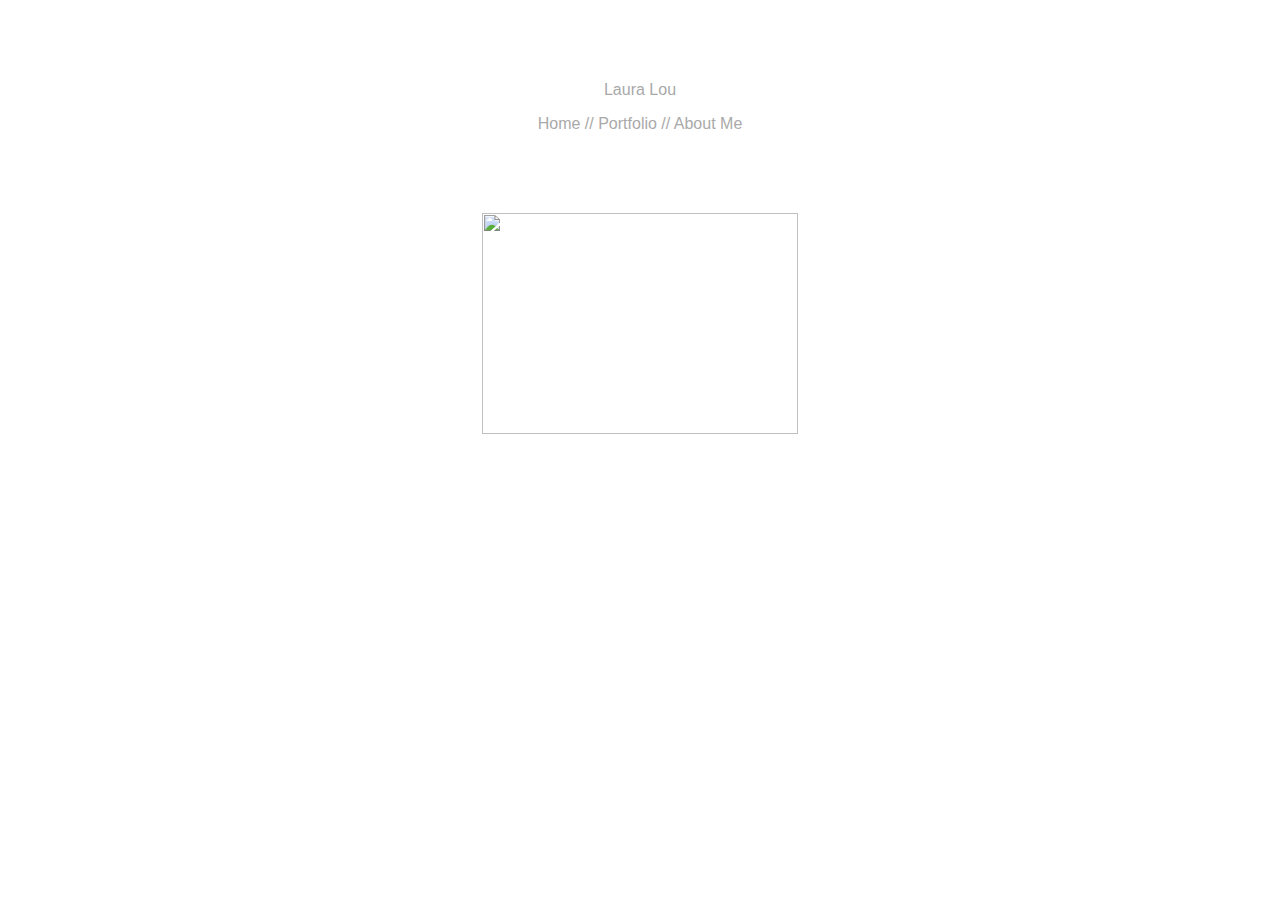
==== AboutMe.html @ 9ff84bd2 "erste Schritte" ====
<html>
<head>
  <meta charset="utf-8">
  <title>Laura Lou</title>
<link href="css/stylesheets.css" rel="stylesheet" type="text/css"/>
  </head>
  <body>
      <div class="kasten">
        <p> Laura Lou </p>
        <a href="index.html">Home</a>
        //
        <a href="Portfolio.html">Portfolio</a>
        //
        <a href="AboutMe.html">About Me</a>
    </div>
    <img id="laura" src="https://scontent.ftxl1-1.fna.fbcdn.net/v/t31.0-8/963779_10202292012001373_1869257349_o.jpg?oh=a855d69b65c63b34ce4528ff42e2664a&oe=59F64C16">
  </body>
  </html>
---- css/stylesheets.css ----
body, a {
  font-family:"American Typewriter", Futura,  sans-serif;
  font-size: 16px;
  color: darkgrey;
  text-align: center;
}

.hintergrund {
  background-image: url(https://68.media.tumblr.com/0851d0d90234206221ca043dcd7cde16/tumblr_orr0hn9zeY1qmn0vjo3_1280.jpg);
  background-size: cover;
  background-position: center center;
  position: absolute;
  width: 100%;
  height: 100%;
  top: 0px;
  left: 0px;
}

hr {
  border: 0.5px solid darkgrey;
  height: 0px;
  width: 100%;
  max-width: 400px;
  margin: 0px auto;
}

.kasten {
  background-color: white;
  padding: 15px 0px 30px 0px;
  margin: 50px;
  position: relative;
}

#laura {
  width: 50%;
}

a {
text-decoration: none;
}

p {
  font-family:"American Typewriter", Futura,  sans-serif;
  text-align: center;

}
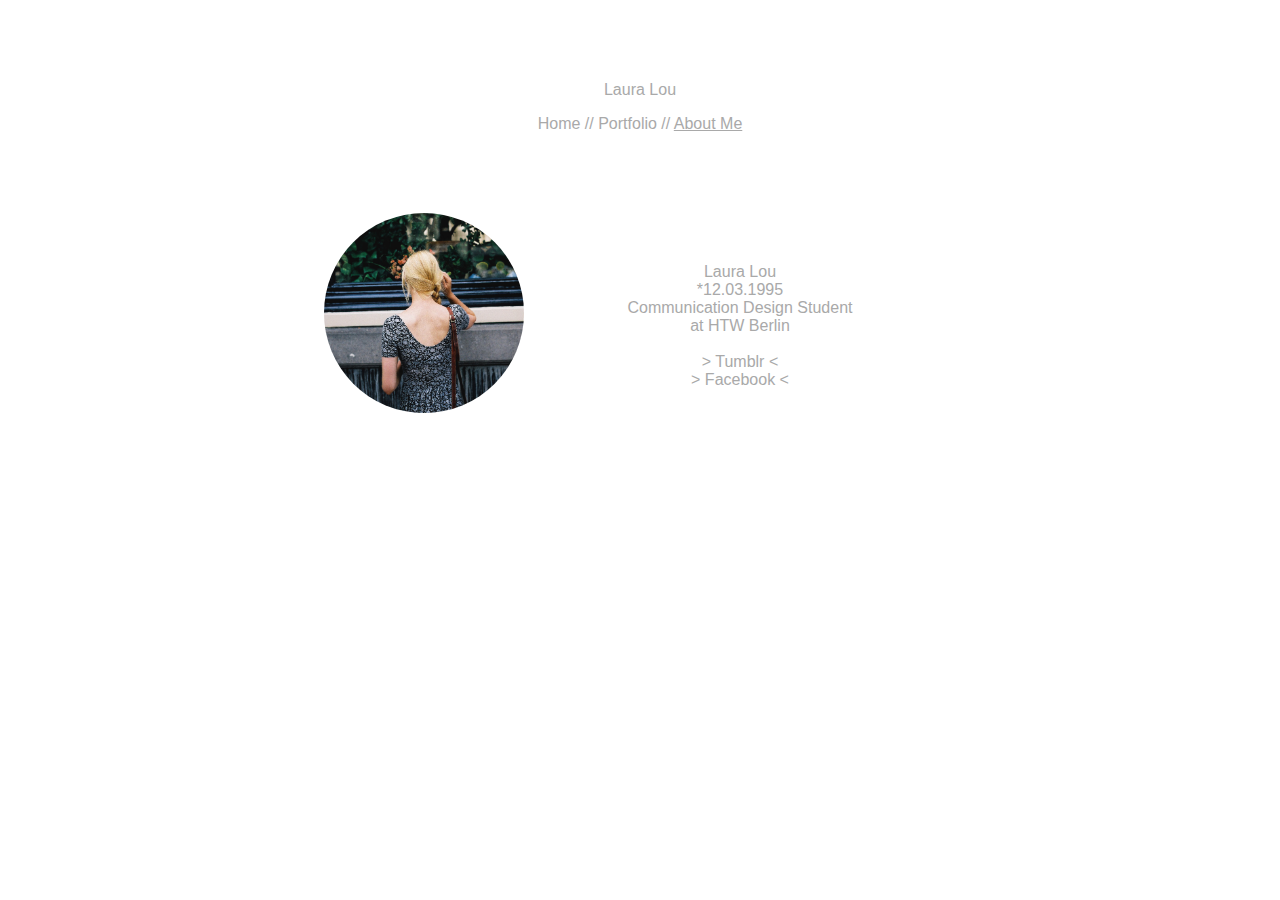
==== commit 39ceb76b: "almost final" ====
--- a/AboutMe.html
+++ b/AboutMe.html
@@ -1,9 +1,11 @@
 <html>
-<head>
-  <meta charset="utf-8">
-  <title>Laura Lou</title>
-<link href="css/stylesheets.css" rel="stylesheet" type="text/css"/>
+
+  <head>
+    <meta charset="utf-8">
+    <title>Laura Lou</title>
+    <link href="css/stylesheets.css" rel="stylesheet" type="text/css"/>
   </head>
+
   <body>
       <div class="kasten">
         <p> Laura Lou </p>
@@ -11,8 +13,21 @@
         //
         <a href="Portfolio.html">Portfolio</a>
         //
-        <a href="AboutMe.html">About Me</a>
+        <a class="active" href="AboutMe.html">About Me</a>
     </div>
-    <img id="laura" src="https://scontent.ftxl1-1.fna.fbcdn.net/v/t31.0-8/963779_10202292012001373_1869257349_o.jpg?oh=a855d69b65c63b34ce4528ff42e2664a&oe=59F64C16">
+    <div class="inhalt">
+        <img id="laura" src="laura_square.jpg">
+          <div class="aboutme">
+            Laura Lou <br>
+          *12.03.1995 <br>
+          Communication Design Student <br>
+          at HTW Berlin <br>
+          <br>
+          <a href="https://lauraloufotografie.tumblr.com" target="_blank">> Tumblr <</a>
+          <br>
+          <a href="https://www.facebook.com/LauraLouPhotography/" target="_blank">> Facebook <</a>
+
+        </div>
+    </div>
   </body>
   </html>
--- a/css/stylesheets.css
+++ b/css/stylesheets.css
@@ -1,3 +1,6 @@
+.active {
+  text-decoration: underline;
+}
 body, a {
   font-family:"American Typewriter", Futura,  sans-serif;
   font-size: 16px;
@@ -31,16 +34,26 @@
   position: relative;
 }
 
+.gallery {
+  width: 200px;
+  margin: 5px;
+}
+
 #laura {
+  width: 200px;
+  border-radius: 50%;
+  float: left;
+}
+
+.inhalt {
   width: 50%;
+  display: inline-block;
+}
+
+.aboutme {
+  margin-top: 50px;
 }
 
 a {
 text-decoration: none;
 }
-
-p {
-  font-family:"American Typewriter", Futura,  sans-serif;
-  text-align: center;
-
-}
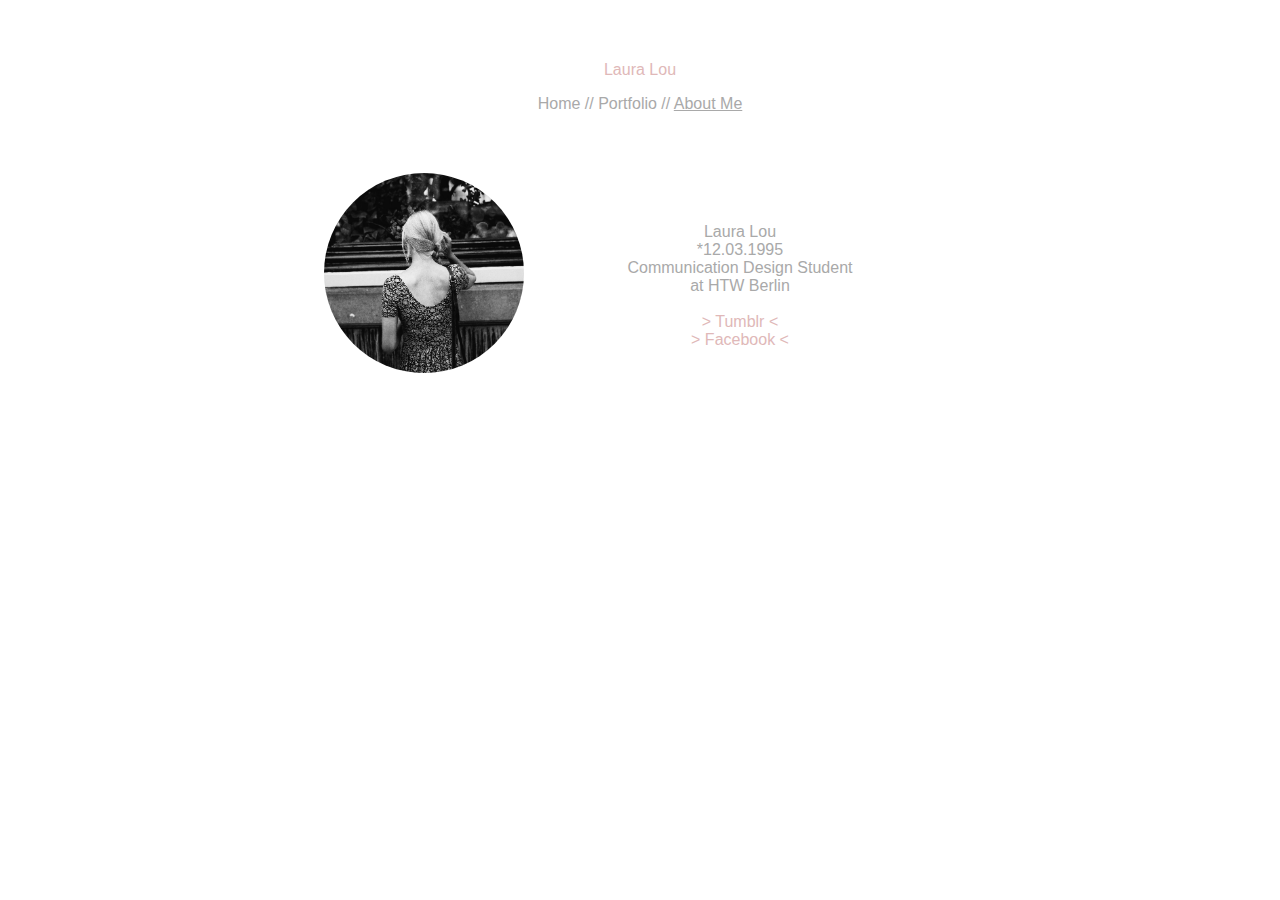
==== commit cbf10dfd: "I DID IT" ====
--- a/AboutMe.html
+++ b/AboutMe.html
@@ -8,7 +8,7 @@
 
   <body>
       <div class="kasten">
-        <p> Laura Lou </p>
+        <p class="hometitle"> Laura Lou </p>
         <a href="index.html">Home</a>
         //
         <a href="Portfolio.html">Portfolio</a>
@@ -23,9 +23,9 @@
           Communication Design Student <br>
           at HTW Berlin <br>
           <br>
-          <a href="https://lauraloufotografie.tumblr.com" target="_blank">> Tumblr <</a>
+          <a class="clickme" href="https://lauraloufotografie.tumblr.com" target="_blank">> Tumblr <</a>
           <br>
-          <a href="https://www.facebook.com/LauraLouPhotography/" target="_blank">> Facebook <</a>
+          <a class="clickme" href="https://www.facebook.com/LauraLouPhotography/" target="_blank">> Facebook <</a>
 
         </div>
     </div>
--- a/css/stylesheets.css
+++ b/css/stylesheets.css
@@ -1,5 +1,9 @@
 .active {
   text-decoration: underline;
+}
+
+.clickme, .hometitle {
+  color: rgb(224, 184, 184);
 }
 body, a {
   font-family:"American Typewriter", Futura,  sans-serif;
@@ -30,7 +34,7 @@
 .kasten {
   background-color: white;
   padding: 15px 0px 30px 0px;
-  margin: 50px;
+  margin: 30px;
   position: relative;
 }
 
